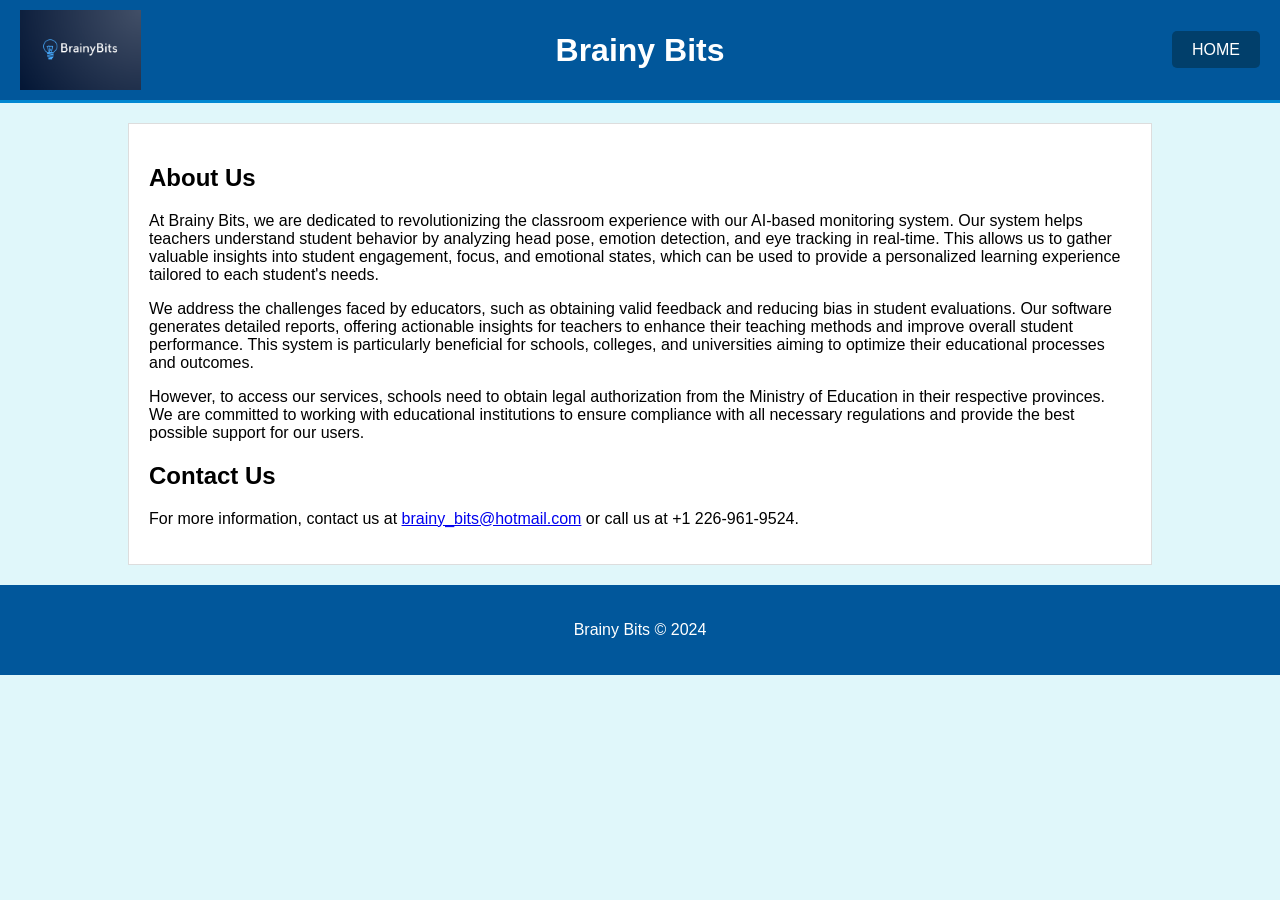
==== templates/about.html @ 90bdaccf "Added About page About.html" ====
<!DOCTYPE html>
<html lang="en">
<head>
    <meta charset="UTF-8">
    <meta name="viewport" content="width=device-width, initial-scale=1.0">
    <title>About Us</title>
    <style>
        body {
            font-family: Arial, sans-serif;
            margin: 0;
            padding: 0;
            background-color: #e0f7fa;
            color: #000;
        }
        .container {
            width: 80%;
            margin: 0 auto;
            overflow: hidden;
            position: relative;
        }
        header {
            background: #01579b;
            color: #fff;
            padding: 10px 20px;
            min-height: 70px;
            border-bottom: #0288d1 3px solid;
            display: flex;
            align-items: center;
            justify-content: space-between;
            position: relative;
        }
        header a {
            color: #fff;
            text-decoration: none;
            text-transform: uppercase;
            font-size: 16px;
            background-color: #013f6b;
            padding: 10px 20px;
            border-radius: 5px;
            transition: background 0.3s;
        }
        header a:hover {
            background-color: #012a48;
        }
        .logo-container {
            display: flex;
            align-items: center;
        }
        .logo {
            height: 80px;
            margin-right: 20px; /* Add space between the logo and heading */
        }
        .main {
            padding: 20px;
            background: #fff;
            margin-top: 20px;
            border: 1px solid #ddd;
        }
        .header-content {
            display: flex;
            align-items: center;
            justify-content: space-between;
            width: 100%;
        }
        .center-heading {
            position: absolute;
            left: 50%;
            transform: translateX(-50%);
        }
        footer {
            background: #01579b;
            color: #fff;
            text-align: center;
            padding: 20px;
            margin-top: 20px;
        }
    </style>
</head>
<body>
    <header>
        <div class="logo-container">
            <img src="image.png" alt="Brainy Bits Logo" class="logo">
        </div>
        <h1 class="center-heading">Brainy Bits</h1>
        <div>
            <a href="home.html">Home</a>
        </div>
    </header>
    <div class="container">
        <div class="main">
            <h2>About Us</h2>
            <p>At Brainy Bits, we are dedicated to revolutionizing the classroom experience with our AI-based monitoring system. Our system helps teachers understand student behavior by analyzing head pose, emotion detection, and eye tracking in real-time. This allows us to gather valuable insights into student engagement, focus, and emotional states, which can be used to provide a personalized learning experience tailored to each student's needs.</p>
            <p>We address the challenges faced by educators, such as obtaining valid feedback and reducing bias in student evaluations. Our software generates detailed reports, offering actionable insights for teachers to enhance their teaching methods and improve overall student performance. This system is particularly beneficial for schools, colleges, and universities aiming to optimize their educational processes and outcomes.</p>
            <p>However, to access our services, schools need to obtain legal authorization from the Ministry of Education in their respective provinces. We are committed to working with educational institutions to ensure compliance with all necessary regulations and provide the best possible support for our users.</p>
            <h2>Contact Us</h2>
            <p>For more information, contact us at <a href="mailto:brainy_bits@hotmail.com">brainy_bits@hotmail.com</a> or call us at +1 226-961-9524.</p>
        </div>
    </div>
    <footer>
        <p>Brainy Bits &copy; 2024</p>
    </footer>
</body>
</html>
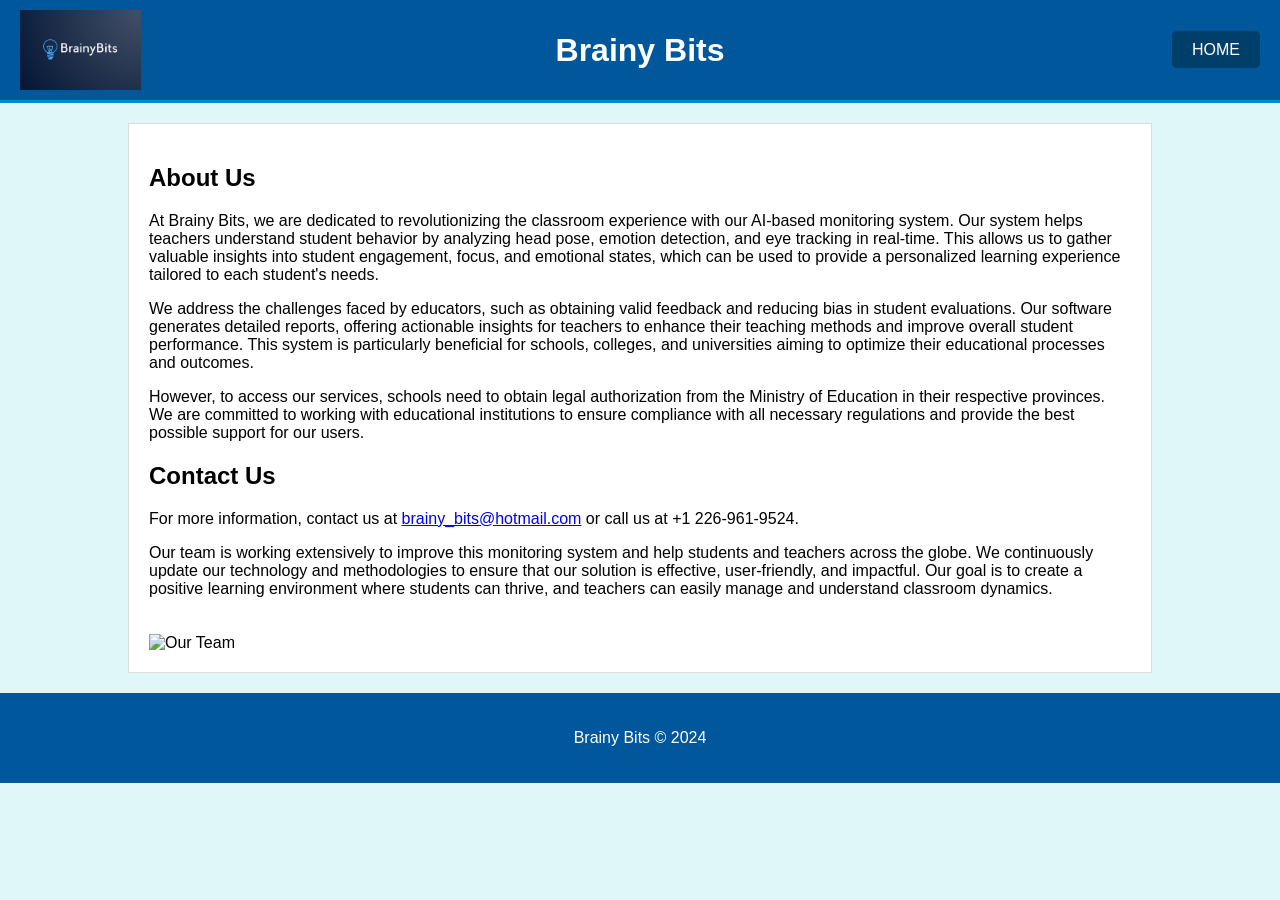
==== commit a5fe60c4: "About us" ====
--- a/templates/about.html
+++ b/templates/about.html
@@ -67,6 +67,11 @@
             left: 50%;
             transform: translateX(-50%);
         }
+        .team-image {
+            width: 100%;
+            height: auto;
+            margin-top: 20px;
+        }
         footer {
             background: #01579b;
             color: #fff;
@@ -94,6 +99,8 @@
             <p>However, to access our services, schools need to obtain legal authorization from the Ministry of Education in their respective provinces. We are committed to working with educational institutions to ensure compliance with all necessary regulations and provide the best possible support for our users.</p>
             <h2>Contact Us</h2>
             <p>For more information, contact us at <a href="mailto:brainy_bits@hotmail.com">brainy_bits@hotmail.com</a> or call us at +1 226-961-9524.</p>
+            <p>Our team is working extensively to improve this monitoring system and help students and teachers across the globe. We continuously update our technology and methodologies to ensure that our solution is effective, user-friendly, and impactful. Our goal is to create a positive learning environment where students can thrive, and teachers can easily manage and understand classroom dynamics.</p>
+            <img src="ourteam.png" alt="Our Team" class="team-image">
         </div>
     </div>
     <footer>
